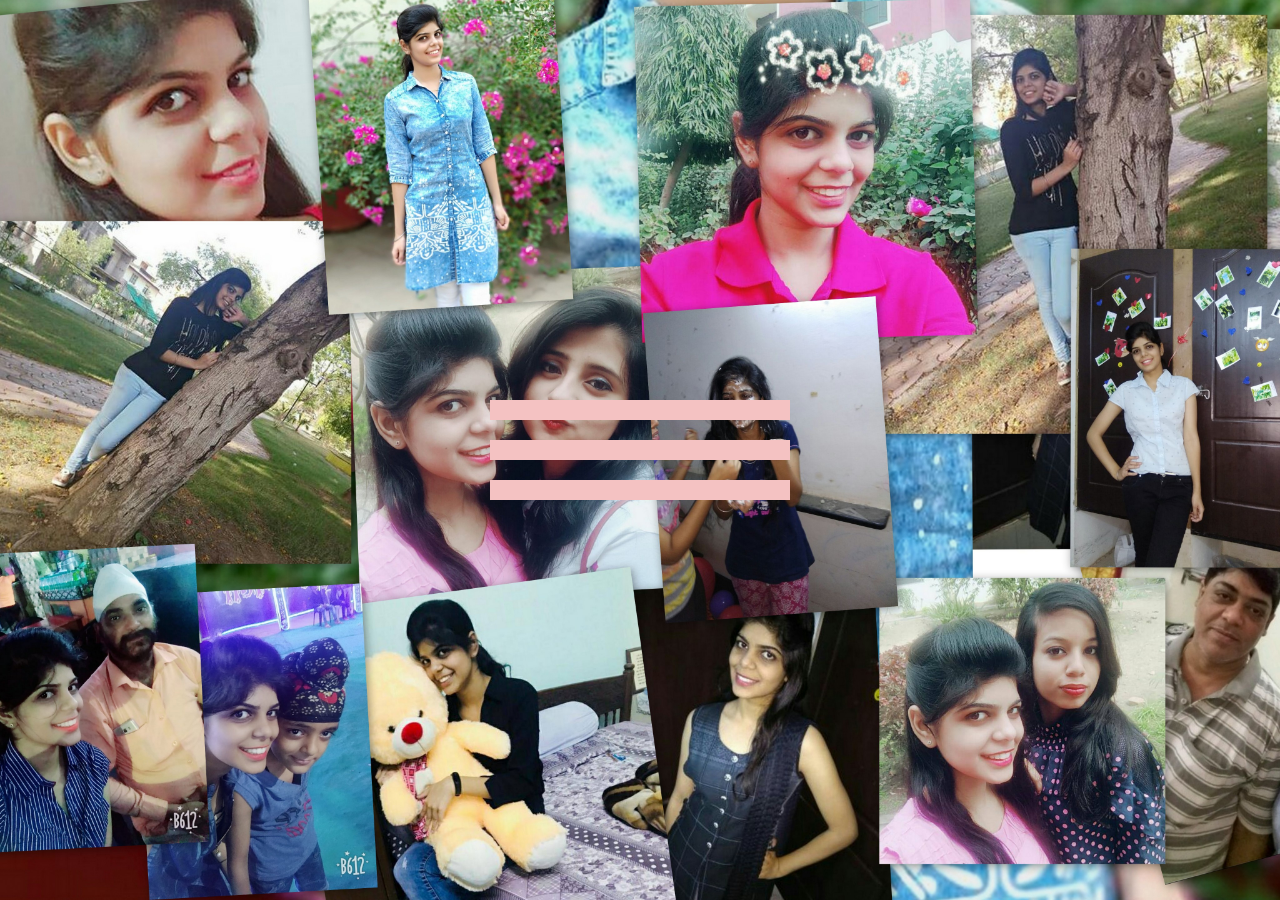
==== index.html @ 4e2ee5d0 "initial" ====
<!DOCTYPE html>

<html>
<head>
    <meta charset="utf-8" />
    <title>HappyBirthday</title>
    <link rel="stylesheet" type="text/css" href="page1.css">
    <link rel="stylesheet" href="https://use.fontawesome.com/releases/v5.5.0/css/all.css">
</head>
<body>
  
    <audio autoplay>
        <source src="m.mp3" type="audio/mpeg">
    </audio>
    <div class="menu-place">
        <div class="menu-but">
            <input type="checkbox" id="menu-check" />
            <label for="menu-check" class="menu-label">
                <div class="menu-text"></div>
            </label>
        </div>
    </div>

</body>
</html>
---- page1.css ----
body{
    height:100%;
    margin:0;
    background-image: url("w1.jpg");
    /* background-repeat: no-repeat; */
    /* background-position: right top; */
    background-size: cover;
    background-attachment: fixed;
    /* background-color:#1a1a1a; */
}

.menu-place {
    position: absolute;
    top: 50%;
    right: 0;
    left: 0;
    width:300px;
    margin: 0 auto;
    transform: translateY(-50%);
}
.menu-but{
    width:300px;
    overflow:hidden;
}
#menu-check {
    display: none;
}
.menu-label{
    position:relative;
    display:block;
    height:100px;
    cursor:pointer;
}
.menu-label:before, .menu-label:after, .menu-text{
    position:absolute;
    left:0;
    width:100%;
    height:20px;
    background:#f4c2c2;
}
.menu-label:before, .menu-label:after{
    content:"";
    transition: 0.5s cubic-bezier(0.68, -0.55, 0.27, 1.55) left;
}
.menu-label:before{
    top:0;
}
.menu-label:after{
    top:40px
}
.menu-text{
    top:80px
}
.menu-text:before{
    content:"SATNAM KAUR";
    position:absolute;
    top:20px;
    right:0;
    left:0;
    color:#f4c2c2;
    font-size:40px;
    font-weight:bold;
    font-family:sans-serif;
    text-align:center;
}
#menu-check:checked + .menu-label:before {
    left: -300px;
}
#menu-check:checked + .menu-label:after {
    left: 300px;
}
#menu-check:checked + .menu-label .menu-text:before {
    animation: moveUpThenDown 0.8s ease 0.2s forwards, 
        shakeWhileMovingUp 0.8s ease 0.2s forwards, 
        shakeWhileMovingDown 0.2s ease 0.8s forwards;
}

@keyframes moveUpThenDown
{
    0%{ top:0; }
    50%{ top:-65px;}
    100%{ top:-45px; }
}

@keyframes shakeWhileMovingUp
{
    0%{ transform: rotateZ(0); }
    25%{ transform:rotateZ(-16deg); }
    50%{ transform:rotateZ(0deg); }
    75%{ transform:rotateZ(16deg); }
    100%{ transform:rotateZ(0); }
}
@keyframes shakeWhileMovingDown
{
    0%{ transform:rotateZ(0); }
    80%{ transform:rotateZ(4deg); }
    90%{ transform:rotateZ(-4deg); }
    100%{ transform:rotateZ(0); }
}
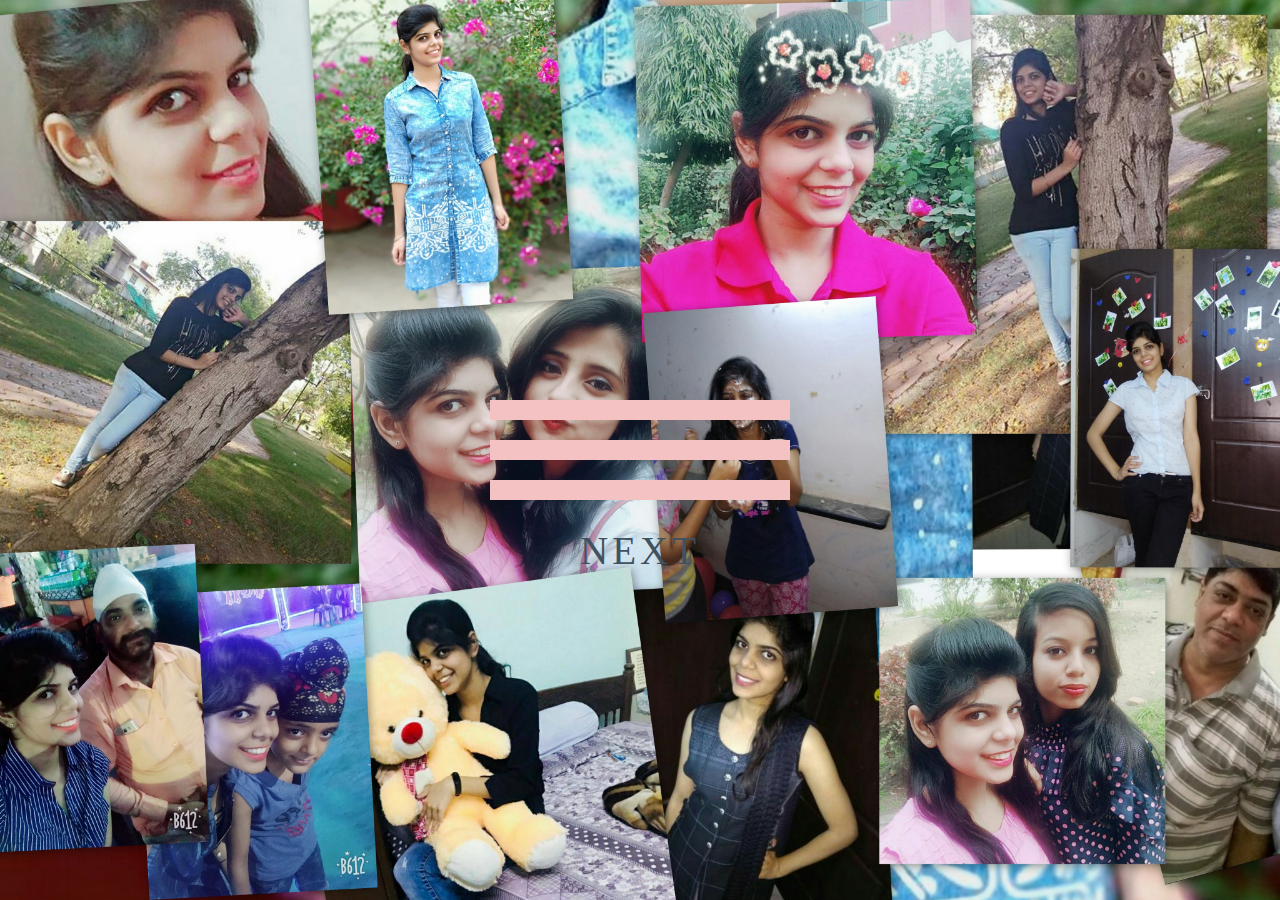
==== commit 2f8dd4f9: "next button" ====
--- a/index.html
+++ b/index.html
@@ -23,6 +23,15 @@
             </label>
         </div>
     </div>
+    <div class="button">
+        <a href="#">
+          <span></span>
+          <span></span>
+          <span></span>
+          <span></span>
+        NEXT
+        </a>
+    </div>
 
 </body>
 </html>--- a/page1.css
+++ b/page1.css
@@ -8,6 +8,114 @@
     background-attachment: fixed;
     /* background-color:#1a1a1a; */
 }
+
+
+.button{
+    margin: 0;
+    padding: 0;
+    display: flex;
+    justify-content: center;
+    align-items: center;
+    min-height: 100vh;
+    /*background: #031321;*/
+    
+    font-family: consolas;
+
+    
+
+}
+a{
+    position: relative;
+    top:100px;
+    display: inline-block;
+    padding: 15px 30px;
+    color: #40515f;
+    text-transform: uppercase;
+    letter-spacing: 4px;
+    text-decoration: none;
+    font-size: 39px;
+    overflow: hidden;
+    transition: 0.2s;
+}
+
+a:hover{
+    color: #255784;
+    background: #2196f3;
+    box-shadow: 0 0 10px #2196f3, 0 0 40px #2196f3, 0 0 80px #2196f3;
+    transition-delay: .1s;
+}
+
+/* a span{
+    position: absolute;
+    display: block;
+}
+
+a span:nth-child(1)
+{
+    top: 0;
+    left: -100%;
+    width: 100%;
+    height: 2px;
+    background: linear-gradient(90deg,transparent,#2196f3);
+}
+
+a:hover span:nth-child(1)
+{
+    left: 100%;
+    transition: 1s;
+}
+
+a span:nth-child(3)
+{
+    bottom: 0;
+    right: -100%;
+    width: 100%;
+    height: 2px;
+    background: linear-gradient(270deg,transparent,#2196f3);
+}
+
+a:hover span:nth-child(3)
+{
+    right: 100%;
+    transition: 1s;
+    transition-delay: 0.2s;
+}
+
+a span:nth-child(2)
+{
+    top: -100%;
+    right: 0;
+    width: 2px;
+    height: 100%;
+    background: linear-gradient(180deg,transparent,#2196f3);
+}
+
+a:hover span:nth-child(2)
+{
+    top: 100%;
+    transition: 1s;
+    transition-delay: 0.20s;
+}
+
+a span:nth-child(4)
+{
+    bottom: -100%;
+    left: 0;
+    width: 2px;
+    height: 100%;
+    background: linear-gradient(360deg,transparent,#2196f3);
+}
+
+a:hover span:nth-child(4)
+{
+    bottom: 100%;
+    transition: 1s;
+    transition-delay: 0.30s;
+} */
+
+
+
+
 
 .menu-place {
     position: absolute;
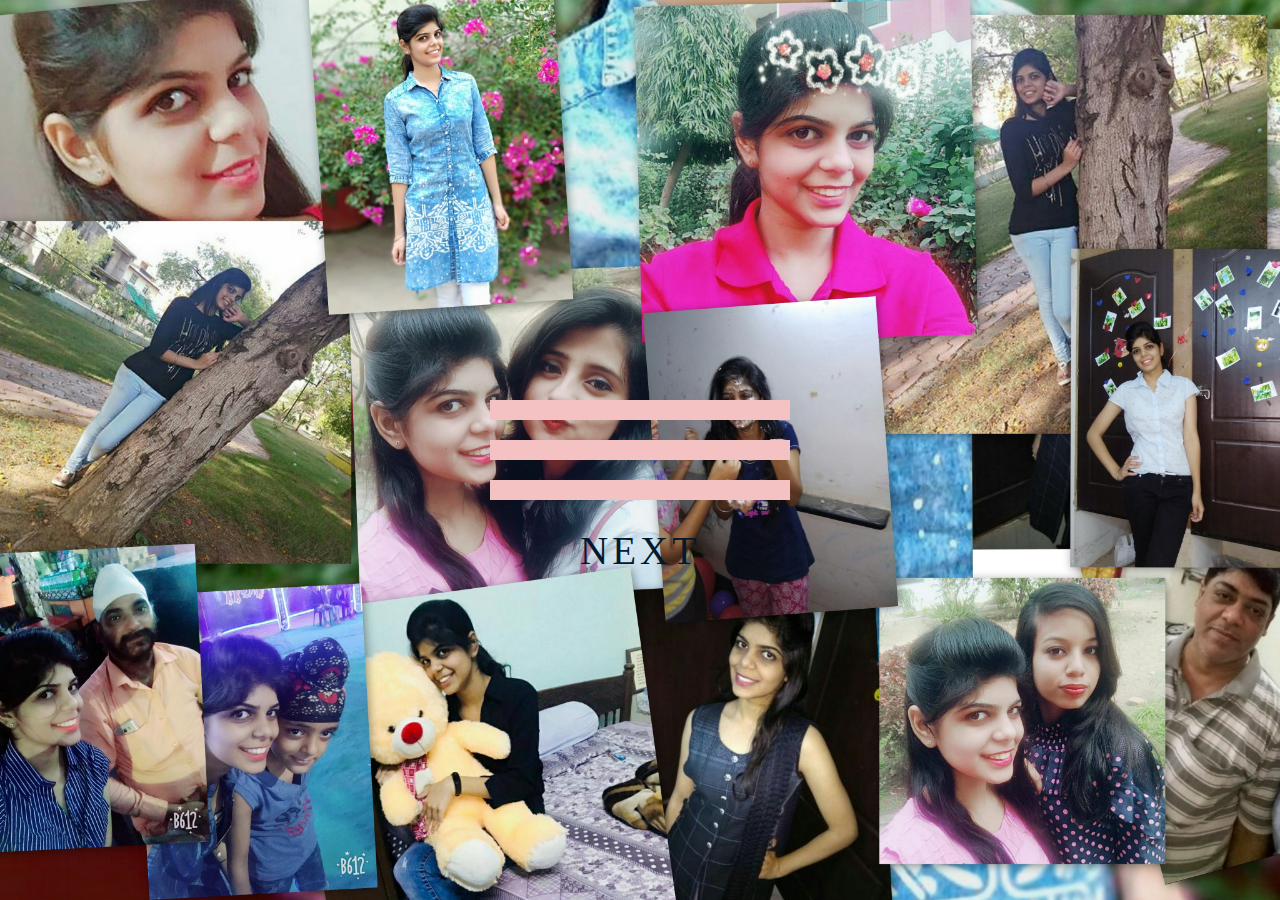
==== commit 5308bf65: "mobile" ====
--- a/index.html
+++ b/index.html
@@ -6,7 +6,9 @@
 <html>
 <head>
     <meta charset="utf-8" />
+    <meta name="viewport" content="width=device-width, initial-scale=1.0">
     <title>HappyBirthday</title>
+    <link rel="shortcut icon" href="">
     <link rel="stylesheet" type="text/css" href="page1.css">
     <link rel="stylesheet" href="https://use.fontawesome.com/releases/v5.5.0/css/all.css">
 </head>
--- a/page1.css
+++ b/page1.css
@@ -29,7 +29,7 @@
     top:100px;
     display: inline-block;
     padding: 15px 30px;
-    color: #40515f;
+    color: #031a2e;
     text-transform: uppercase;
     letter-spacing: 4px;
     text-decoration: none;
